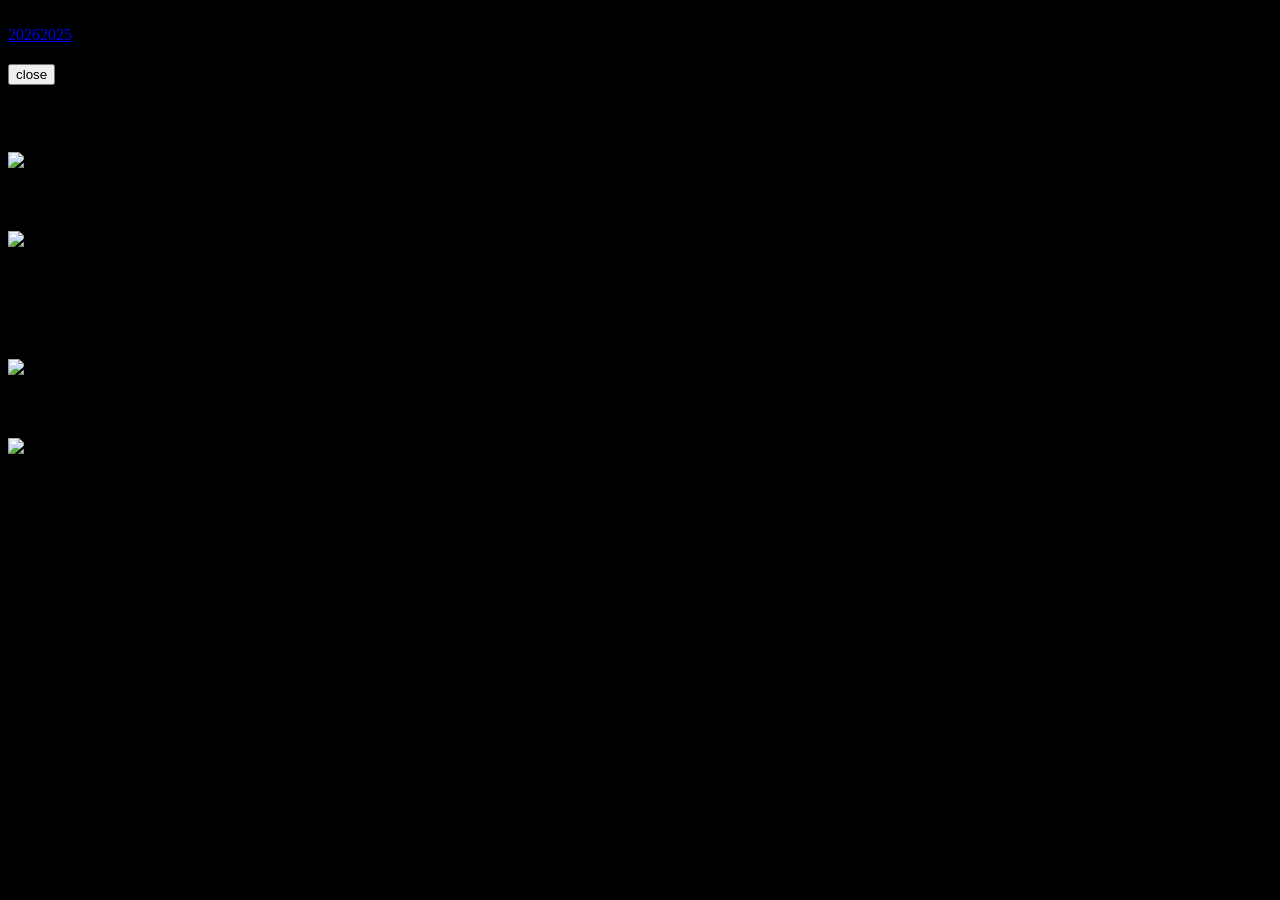
==== index.html @ 67fe4707 "update order and loading" ====
<!DOCTYPE html>
<html lang="ru">
<head>
  <meta charset="UTF-8">
  <meta name="viewport" content="width=device-width, initial-scale=1.0">
  <script src="https://cdn.tailwindcss.com"></script>
  <title>coldout — photo archive</title>
  <style>
    html { scroll-behavior: smooth; }
    body { background-color: #000; overflow-x: hidden; }
    section { scroll-margin-top: 100px; }
    
    .reveal {
      opacity: 0;
      transform: translateY(50px);
      transition: all 1.2s cubic-bezier(0.2, 1, 0.3, 1);
    }
    .reveal.active { opacity: 1; transform: translateY(0); }

    .photo-grid { 
      display: grid;
      grid-template-columns: repeat(2, 1fr);
      gap: 0.75rem;
    }
    @media (min-width: 768px) { .photo-grid { grid-template-columns: repeat(3, 1fr); } }
    @media (min-width: 1024px) { .photo-grid { grid-template-columns: repeat(4, 1fr); } }
    
    .photo-item { 
      background: #050505;
      position: relative;
      aspect-ratio: 4/5;
      overflow: hidden;
    }

    #lightbox {
      display: none; position: fixed; inset: 0; z-index: 200;
      background: rgba(0,0,0,0.9); backdrop-filter: blur(20px);
      cursor: zoom-out; align-items: center; justify-content: center;
    }
    #lightbox.active { display: flex; }
    #lightbox img { max-width: 90%; max-height: 90%; object-fit: contain; }

    /* Минималистичный круглый лоадер */
    #loader-container {
      position: fixed; bottom: 30px; left: 30px;
      width: 50px; height: 50px; z-index: 150;
      display: flex; align-items: center; justify-content: center;
      transition: opacity 0.5s ease;
    }
    .progress-ring__circle {
      transition: stroke-dashoffset 0.35s;
      transform: rotate(-90deg);
      transform-origin: 50% 50%;
    }

    ::-webkit-scrollbar { width: 4px; }
    ::-webkit-scrollbar-track { background: #000; }
    ::-webkit-scrollbar-thumb { background: #18181b; }
  </style>
</head>
<body class="text-zinc-400 font-sans selection:bg-zinc-800">

  <nav class="fixed top-0 left-0 w-full px-6 py-4 md:px-10 flex flex-row justify-between items-center z-50 bg-black/60 backdrop-blur-md border-b border-white/5">
    <div class="text-white tracking-[0.2em] lowercase font-light text-sm md:text-base cursor-pointer" onclick="window.scrollTo({top: 0, behavior: 'smooth'})">coldout</div>
    <div id="nav-years" class="flex items-center space-x-4 md:space-x-6 text-[10px] tracking-[0.1em] lowercase font-light overflow-x-auto"></div>
  </nav>

  <div id="loader-container" class="opacity-0">
    <svg width="50" height="50">
      <circle class="text-zinc-900" stroke="currentColor" stroke-width="2" fill="transparent" r="22" cx="25" cy="25"/>
      <circle id="progress-circle" class="text-white progress-ring__circle" stroke="currentColor" stroke-width="2" stroke-linecap="round" fill="transparent" r="22" cx="25" cy="25"/>
    </svg>
    <span id="loader-text" class="absolute text-[9px] text-white font-light">0%</span>
  </div>

  <div id="lightbox" onclick="closeLightbox()">
    <img id="lightbox-img" src="" alt="">
  </div>

  <div id="gallery-overlay" class="hidden fixed inset-0 bg-black z-[100] overflow-y-auto p-6 md:p-20">
    <div class="flex justify-between items-baseline mb-16 max-w-[1600px] mx-auto">
      <h2 id="gallery-title" class="text-white text-3xl font-thin lowercase tracking-tighter"></h2>
      <button onclick="closeGallery()" class="text-zinc-600 hover:text-white uppercase text-[9px] tracking-[0.3em] transition-colors border-b border-zinc-800 hover:border-white pb-1">close</button>
    </div>
    <div id="gallery-grid" class="photo-grid max-w-[1600px] mx-auto pb-20"></div>
  </div>

  <main id="main-content" class="pt-24 px-6 md:px-20 max-w-[1600px] mx-auto">
    <div id="years-container"></div>
  </main>

  <script>
    const GITHUB_USER = "coldoutt";
    const GITHUB_REPO = "web";
    const BRANCH = "main";
    const RAW_BASE = `https://raw.githubusercontent.com/${GITHUB_USER}/${GITHUB_REPO}/${BRANCH}/photo`;

    // Настройка круга
    const circle = document.getElementById('progress-circle');
    const radius = circle.r.baseVal.value;
    const circumference = 2 * Math.PI * radius;
    circle.style.strokeDasharray = `${circumference} ${circumference}`;
    circle.style.strokeDashoffset = circumference;

    function setProgress(percent) {
      const offset = circumference - (percent / 100) * circumference;
      circle.style.strokeDashoffset = offset;
      document.getElementById('loader-text').innerText = `${Math.round(percent)}%`;
    }

    async function initSite() {
      const container = document.getElementById('years-container');
      try {
        const response = await fetch(`data.json?v=${new Date().getTime()}`);
        const data = await response.json();
        const years = Object.keys(data).sort((a, b) => b - a);

        years.forEach(year => {
          const navLink = document.createElement('a');
          navLink.href = `#year-${year}`;
          navLink.innerText = year;
          navLink.className = "hover:text-white transition-colors";
          document.getElementById('nav-years').appendChild(navLink);

          const section = document.createElement('section');
          section.id = `year-${year}`;
          section.className = 'mb-24 reveal';
          
          const tripsHtml = data[year].map(trip => {
            const folderNum = trip.folder.split('_')[0];
            const randomIdx = Math.floor(Math.random() * trip.count) + 1;
            const photoNum = String(randomIdx).padStart(2, '0');
            const fileName = `${year}_${folderNum}_${photoNum}.jpg`;
            const coverUrl = `${RAW_BASE}/${year}/${trip.folder}/${fileName}`;
            
            return `
              <div onclick="openGallery('${trip.title}', '${year}', '${trip.folder}', '${folderNum}', ${trip.count})" class="group cursor-pointer">
                <div class="aspect-[4/5] bg-zinc-900 overflow-hidden mb-1 relative block">
                  <img src="${coverUrl}" class="object-cover w-full h-full grayscale group-hover:grayscale-0 transition-all duration-1000">
                </div>
                <h3 class="text-white text-3xl font-thin lowercase tracking-tighter opacity-60 group-hover:opacity-100 transition-opacity duration-500 leading-tight">${trip.title}</h3>
              </div>
            `;
          }).join('');

          section.innerHTML = `<div class="border-b border-zinc-900 pb-2 mb-10"><h2 class="text-5xl md:text-6xl font-extralight text-white tracking-tighter">${year}</h2></div>
                               <div class="grid grid-cols-1 md:grid-cols-2 lg:grid-cols-3 gap-10">${tripsHtml}</div>`;
          container.appendChild(section);
        });

        const observer = new IntersectionObserver((entries) => {
          entries.forEach(entry => { if (entry.isIntersecting) entry.target.classList.add('active'); });
        }, { threshold: 0.1 });
        document.querySelectorAll('.reveal').forEach(el => observer.observe(el));
      } catch (e) { console.error(e); }
    }

    async function openGallery(title, year, folderFull, folderNum, count) {
      const grid = document.getElementById('gallery-grid');
      const loader = document.getElementById('loader-container');
      
      grid.innerHTML = '';
      document.getElementById('gallery-title').innerText = title;
      setProgress(0);
      loader.classList.remove('opacity-0');
      
      document.getElementById('gallery-overlay').classList.remove('hidden');
      document.body.style.overflow = 'hidden';

      const slots = [];
      for (let i = 1; i <= count; i++) {
        const item = document.createElement('div');
        item.className = 'photo-item';
        grid.appendChild(item);
        slots.push(item);
      }

      for (let i = 1; i <= count; i++) {
        const photoNum = String(i).padStart(2, '0');
        const fileName = `${year}_${folderNum}_${photoNum}.jpg`;
        const imgUrl = `${RAW_BASE}/${year}/${folderFull}/${fileName}`;
        
        await new Promise((resolve) => {
          const img = new Image();
          img.src = imgUrl;
          img.className = 'w-full h-full object-cover opacity-0 transition-opacity duration-700 cursor-zoom-in block';
          img.onload = () => {
            slots[i-1].appendChild(img);
            setTimeout(() => img.classList.replace('opacity-0', 'opacity-60'), 10);
            img.classList.add('hover:opacity-100');
            img.onclick = () => openLightbox(imgUrl);
            setProgress((i / count) * 100);
            resolve();
          };
          img.onerror = () => { resolve(); };
        });
      }
      setTimeout(() => loader.classList.add('opacity-0'), 800);
    }

    function closeGallery() { 
      document.getElementById('gallery-overlay').classList.add('hidden'); 
      document.body.style.overflow = 'auto';
      document.getElementById('loader-container').classList.add('opacity-0');
    }
    function openLightbox(src) { document.getElementById('lightbox-img').src = src; document.getElementById('lightbox').classList.add('active'); }
    function closeLightbox() { document.getElementById('lightbox').classList.remove('active'); }

    initSite();
  </script>
</body>
</html>
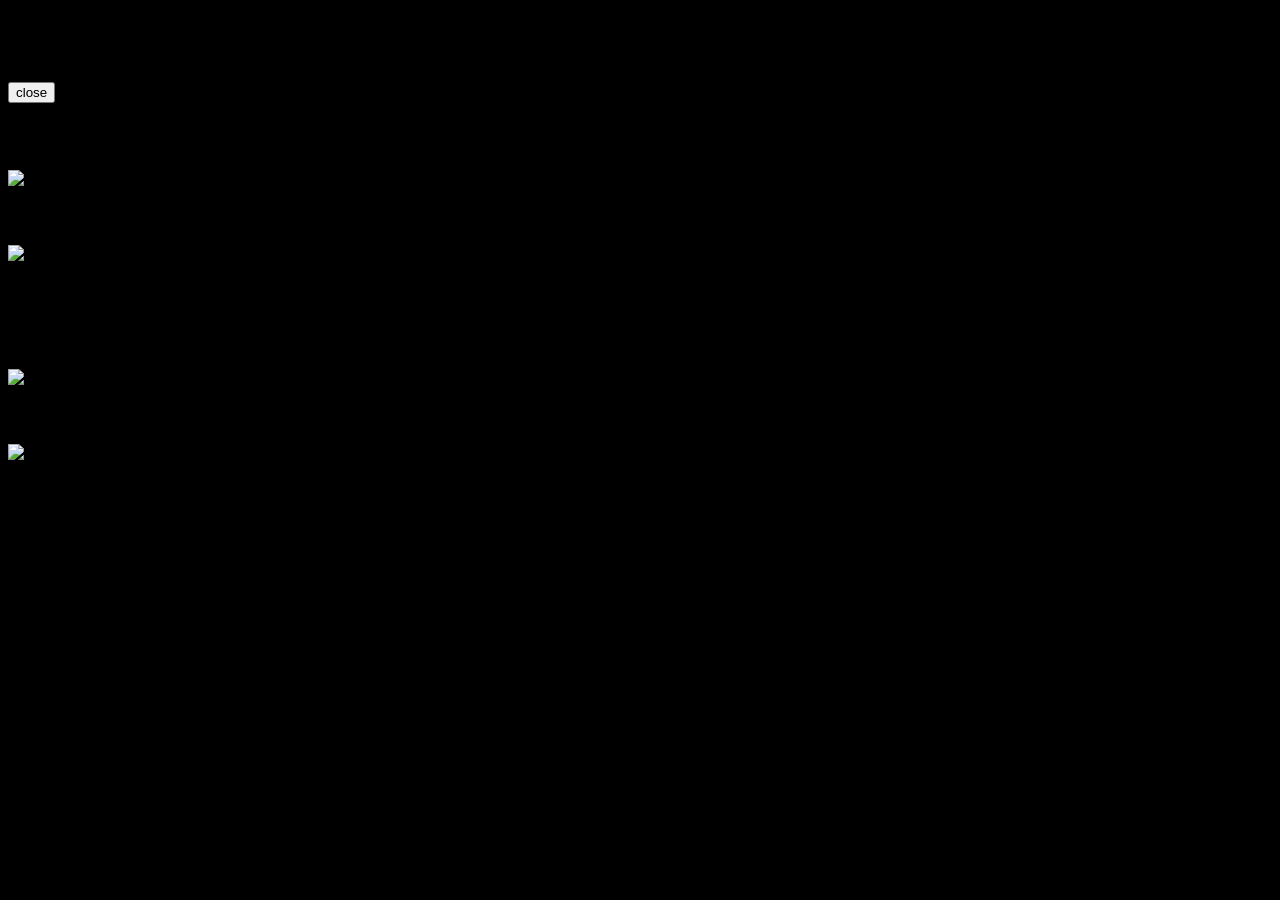
==== commit 281f6c11: "hz" ====
--- a/index.html
+++ b/index.html
@@ -1,36 +1,56 @@
-<!DOCTYPE html>
+ader-container<!DOCTYPE html>
 <html lang="ru">
 <head>
   <meta charset="UTF-8">
   <meta name="viewport" content="width=device-width, initial-scale=1.0">
   <script src="https://cdn.tailwindcss.com"></script>
+  <script src="https://unpkg.com/masonry-layout@4/dist/masonry.pkgd.min.js"></script>
+  <script src="https://unpkg.com/imagesloaded@5/imagesloaded.pkgd.min.js"></script>
   <title>coldout — photo archive</title>
   <style>
     html { scroll-behavior: smooth; }
     body { background-color: #000; overflow-x: hidden; }
-    section { scroll-margin-top: 100px; }
     
-    .reveal {
-      opacity: 0;
-      transform: translateY(50px);
-      transition: all 1.2s cubic-bezier(0.2, 1, 0.3, 1);
-    }
-    .reveal.active { opacity: 1; transform: translateY(0); }
-
-    .photo-grid { 
-      display: grid;
-      grid-template-columns: repeat(2, 1fr);
-      gap: 0.75rem;
-    }
-    @media (min-width: 768px) { .photo-grid { grid-template-columns: repeat(3, 1fr); } }
-    @media (min-width: 1024px) { .photo-grid { grid-template-columns: repeat(4, 1fr); } }
-    
-    .photo-item { 
+    /* Сетка */
+    .grid-container { width: 100%; margin: 0 auto; }
+    .grid-item { 
+      width: calc(50% - 12px); 
+      margin-bottom: 24px;
       background: #050505;
-      position: relative;
-      aspect-ratio: 4/5;
-      overflow: hidden;
-    }
+    }
+    @media (min-width: 768px) { .grid-item { width: calc(33.333% - 16px); } }
+    @media (min-width: 1024px) { .grid-item { width: calc(25% - 18px); } }
+
+    .grid-item.loading { aspect-ratio: 4/5; }
+    .grid-item img { width: 100%; display: block; opacity: 0; transition: opacity 0.6s ease; }
+    .grid-item img.loaded { opacity: 0.6; }
+    .grid-item img.loaded:hover { opacity: 1; }
+
+    /* Общий стиль для плавающих кнопок/индикаторов */
+    .floating-ui {
+      position: fixed; bottom: 30px;
+      width: 44px; height: 44px; z-index: 160;
+      background: rgba(255, 255, 255, 0.05);
+      backdrop-filter: blur(10px);
+      border: 1px solid rgba(255, 255, 255, 0.1);
+      border-radius: 50%;
+      display: flex; align-items: center; justify-content: center;
+      transition: all 0.4s ease;
+    }
+
+    /* Лоадер слева */
+    #loader-container { left: 30px; opacity: 0; pointer-events: none; }
+    .progress-ring__circle { 
+      transition: stroke-dashoffset 0.3s linear; 
+      transform: rotate(-90deg); 
+      transform-origin: 50% 50%; 
+    }
+    #transparent1 { color:transparent}
+
+    /* Кнопка вверх справа */
+    #back-to-top { right: 30px; color: white; opacity: 0; visibility: hidden; cursor: pointer; }
+    #back-to-top.visible { opacity: 1; visibility: visible; }
+    #back-to-top:hover { background: rgba(255, 255, 255, 0.15); border-color: rgba(255, 255, 255, 0.3); }
 
     #lightbox {
       display: none; position: fixed; inset: 0; z-index: 200;
@@ -40,18 +60,8 @@
     #lightbox.active { display: flex; }
     #lightbox img { max-width: 90%; max-height: 90%; object-fit: contain; }
 
-    /* Минималистичный круглый лоадер */
-    #loader-container {
-      position: fixed; bottom: 30px; left: 30px;
-      width: 50px; height: 50px; z-index: 150;
-      display: flex; align-items: center; justify-content: center;
-      transition: opacity 0.5s ease;
-    }
-    .progress-ring__circle {
-      transition: stroke-dashoffset 0.35s;
-      transform: rotate(-90deg);
-      transform-origin: 50% 50%;
-    }
+    .reveal { opacity: 0; transform: translateY(30px); transition: all 1s ease; }
+    .reveal.active { opacity: 1; transform: translateY(0); }
 
     ::-webkit-scrollbar { width: 4px; }
     ::-webkit-scrollbar-track { background: #000; }
@@ -65,16 +75,15 @@
     <div id="nav-years" class="flex items-center space-x-4 md:space-x-6 text-[10px] tracking-[0.1em] lowercase font-light overflow-x-auto"></div>
   </nav>
 
-  <div id="loader-container" class="opacity-0">
-    <svg width="50" height="50">
-      <circle class="text-zinc-900" stroke="currentColor" stroke-width="2" fill="transparent" r="22" cx="25" cy="25"/>
-      <circle id="progress-circle" class="text-white progress-ring__circle" stroke="currentColor" stroke-width="2" stroke-linecap="round" fill="transparent" r="22" cx="25" cy="25"/>
+  <div id="loader-container" class="floating-ui">
+    <svg width="44" height="44" viewBox="0 0 44 44">
+      <circle class="text-white/5" id="transparent1" stroke="currentColor" stroke-width="2" fill="transparent" r="18" cx="22" cy="22"/>
+      <circle id="progress-circle" class="text-white" stroke="currentColor" stroke-width="2" stroke-linecap="round" fill="transparent" r="18" cx="22" cy="22"/>
     </svg>
-    <span id="loader-text" class="absolute text-[9px] text-white font-light">0%</span>
-  </div>
-
-  <div id="lightbox" onclick="closeLightbox()">
-    <img id="lightbox-img" src="" alt="">
+  </div>
+
+  <div id="back-to-top" class="floating-ui" onclick="scrollToTop()">
+    <svg width="18" height="18" viewBox="0 0 24 24" fill="none" stroke="currentColor" stroke-width="2" stroke-linecap="round" stroke-linejoin="round"><path d="M18 15l-6-6-6 6"/></svg>
   </div>
 
   <div id="gallery-overlay" class="hidden fixed inset-0 bg-black z-[100] overflow-y-auto p-6 md:p-20">
@@ -82,10 +91,14 @@
       <h2 id="gallery-title" class="text-white text-3xl font-thin lowercase tracking-tighter"></h2>
       <button onclick="closeGallery()" class="text-zinc-600 hover:text-white uppercase text-[9px] tracking-[0.3em] transition-colors border-b border-zinc-800 hover:border-white pb-1">close</button>
     </div>
-    <div id="gallery-grid" class="photo-grid max-w-[1600px] mx-auto pb-20"></div>
-  </div>
-
-  <main id="main-content" class="pt-24 px-6 md:px-20 max-w-[1600px] mx-auto">
+    <div id="gallery-grid" class="grid-container max-w-[1600px]"></div>
+  </div>
+
+  <div id="lightbox" onclick="closeLightbox()">
+    <img id="lightbox-img" src="">
+  </div>
+
+  <main class="pt-24 px-6 md:px-20 max-w-[1600px] mx-auto">
     <div id="years-container"></div>
   </main>
 
@@ -95,21 +108,29 @@
     const BRANCH = "main";
     const RAW_BASE = `https://raw.githubusercontent.com/${GITHUB_USER}/${GITHUB_REPO}/${BRANCH}/photo`;
 
-    // Настройка круга
+    let msnry;
     const circle = document.getElementById('progress-circle');
-    const radius = circle.r.baseVal.value;
-    const circumference = 2 * Math.PI * radius;
+    const circumference = 2 * Math.PI * 18;
+    const btnTop = document.getElementById('back-to-top');
+    const overlay = document.getElementById('gallery-overlay');
+    
     circle.style.strokeDasharray = `${circumference} ${circumference}`;
     circle.style.strokeDashoffset = circumference;
 
-    function setProgress(percent) {
-      const offset = circumference - (percent / 100) * circumference;
-      circle.style.strokeDashoffset = offset;
-      document.getElementById('loader-text').innerText = `${Math.round(percent)}%`;
-    }
+    function scrollToTop() {
+      const target = !overlay.classList.contains('hidden') ? overlay : window;
+      target.scrollTo({ top: 0, behavior: 'smooth' });
+    }
+
+    const handleScroll = (e) => {
+      const scrollY = e.target === overlay ? overlay.scrollTop : window.scrollY;
+      btnTop.classList.toggle('visible', scrollY > 600);
+    };
+
+    window.addEventListener('scroll', handleScroll);
+    overlay.addEventListener('scroll', handleScroll);
 
     async function initSite() {
-      const container = document.getElementById('years-container');
       try {
         const response = await fetch(`data.json?v=${new Date().getTime()}`);
         const data = await response.json();
@@ -117,9 +138,9 @@
 
         years.forEach(year => {
           const navLink = document.createElement('a');
-          navLink.href = `#year-${year}`;
           navLink.innerText = year;
-          navLink.className = "hover:text-white transition-colors";
+          navLink.className = "hover:text-white transition-colors cursor-pointer";
+          navLink.onclick = () => document.getElementById(`year-${year}`).scrollIntoView();
           document.getElementById('nav-years').appendChild(navLink);
 
           const section = document.createElement('section');
@@ -127,83 +148,82 @@
           section.className = 'mb-24 reveal';
           
           const tripsHtml = data[year].map(trip => {
-            const folderNum = trip.folder.split('_')[0];
-            const randomIdx = Math.floor(Math.random() * trip.count) + 1;
-            const photoNum = String(randomIdx).padStart(2, '0');
-            const fileName = `${year}_${folderNum}_${photoNum}.jpg`;
+            const fNum = trip.folder.split('_')[0];
+            const fileName = `${year}_${fNum}_01.jpg`;
             const coverUrl = `${RAW_BASE}/${year}/${trip.folder}/${fileName}`;
-            
             return `
-              <div onclick="openGallery('${trip.title}', '${year}', '${trip.folder}', '${folderNum}', ${trip.count})" class="group cursor-pointer">
-                <div class="aspect-[4/5] bg-zinc-900 overflow-hidden mb-1 relative block">
-                  <img src="${coverUrl}" class="object-cover w-full h-full grayscale group-hover:grayscale-0 transition-all duration-1000">
-                </div>
-                <h3 class="text-white text-3xl font-thin lowercase tracking-tighter opacity-60 group-hover:opacity-100 transition-opacity duration-500 leading-tight">${trip.title}</h3>
-              </div>
-            `;
+              <div onclick="openGallery('${trip.title}', '${year}', '${trip.folder}', '${fNum}', ${trip.count})" class="group cursor-pointer">
+                <div class="aspect-[4/5] bg-zinc-900 overflow-hidden mb-1"><img src="${coverUrl}" class="object-cover w-full h-full grayscale group-hover:grayscale-0 transition-all duration-1000"></div>
+                <h3 class="text-white text-3xl font-thin lowercase tracking-tighter opacity-60 group-hover:opacity-100 transition-opacity duration-500">${trip.title}</h3>
+              </div>`;
           }).join('');
 
           section.innerHTML = `<div class="border-b border-zinc-900 pb-2 mb-10"><h2 class="text-5xl md:text-6xl font-extralight text-white tracking-tighter">${year}</h2></div>
                                <div class="grid grid-cols-1 md:grid-cols-2 lg:grid-cols-3 gap-10">${tripsHtml}</div>`;
-          container.appendChild(section);
+          document.getElementById('years-container').appendChild(section);
         });
 
-        const observer = new IntersectionObserver((entries) => {
-          entries.forEach(entry => { if (entry.isIntersecting) entry.target.classList.add('active'); });
-        }, { threshold: 0.1 });
-        document.querySelectorAll('.reveal').forEach(el => observer.observe(el));
+        const obs = new IntersectionObserver(es => es.forEach(e => { if(e.isIntersecting) e.target.classList.add('active') }));
+        document.querySelectorAll('.reveal').forEach(el => obs.observe(el));
       } catch (e) { console.error(e); }
     }
 
-    async function openGallery(title, year, folderFull, folderNum, count) {
+    async function openGallery(title, year, folderFull, fNum, count) {
       const grid = document.getElementById('gallery-grid');
       const loader = document.getElementById('loader-container');
-      
       grid.innerHTML = '';
       document.getElementById('gallery-title').innerText = title;
-      setProgress(0);
-      loader.classList.remove('opacity-0');
+      overlay.classList.remove('hidden');
+      document.body.style.overflow = 'hidden';
       
-      document.getElementById('gallery-overlay').classList.remove('hidden');
-      document.body.style.overflow = 'hidden';
-
-      const slots = [];
-      for (let i = 1; i <= count; i++) {
-        const item = document.createElement('div');
-        item.className = 'photo-item';
-        grid.appendChild(item);
-        slots.push(item);
-      }
+      circle.style.strokeDashoffset = circumference;
+      loader.style.opacity = "1";
+      btnTop.classList.remove('visible');
+
+      msnry = new Masonry(grid, {
+        itemSelector: '.grid-item',
+        columnWidth: '.grid-item',
+        percentPosition: true,
+        gutter: 20
+      });
 
       for (let i = 1; i <= count; i++) {
         const photoNum = String(i).padStart(2, '0');
-        const fileName = `${year}_${folderNum}_${photoNum}.jpg`;
+        const fileName = `${year}_${fNum}_${photoNum}.jpg`;
         const imgUrl = `${RAW_BASE}/${year}/${folderFull}/${fileName}`;
-        
-        await new Promise((resolve) => {
+
+        const item = document.createElement('div');
+        item.className = 'grid-item loading';
+        grid.appendChild(item);
+        msnry.appended(item);
+
+        await new Promise(resolve => {
           const img = new Image();
           img.src = imgUrl;
-          img.className = 'w-full h-full object-cover opacity-0 transition-opacity duration-700 cursor-zoom-in block';
           img.onload = () => {
-            slots[i-1].appendChild(img);
-            setTimeout(() => img.classList.replace('opacity-0', 'opacity-60'), 10);
-            img.classList.add('hover:opacity-100');
-            img.onclick = () => openLightbox(imgUrl);
-            setProgress((i / count) * 100);
-            resolve();
+            item.classList.remove('loading');
+            item.appendChild(img);
+            imagesLoaded(item, () => {
+              img.classList.add('loaded');
+              msnry.layout();
+              circle.style.strokeDashoffset = circumference - (i / count) * circumference;
+              resolve();
+            });
+            img.onclick = () => {
+                document.getElementById('lightbox-img').src = imgUrl;
+                document.getElementById('lightbox').classList.add('active');
+            };
           };
-          img.onerror = () => { resolve(); };
+          img.onerror = resolve;
         });
       }
-      setTimeout(() => loader.classList.add('opacity-0'), 800);
+      // setTimeout(() => loader.style.opacity = "0", 800);
     }
 
     function closeGallery() { 
-      document.getElementById('gallery-overlay').classList.add('hidden'); 
-      document.body.style.overflow = 'auto';
-      document.getElementById('loader-container').classList.add('opacity-0');
-    }
-    function openLightbox(src) { document.getElementById('lightbox-img').src = src; document.getElementById('lightbox').classList.add('active'); }
+        overlay.classList.add('hidden'); 
+        document.body.style.overflow = 'auto'; 
+    }
     function closeLightbox() { document.getElementById('lightbox').classList.remove('active'); }
 
     initSite();
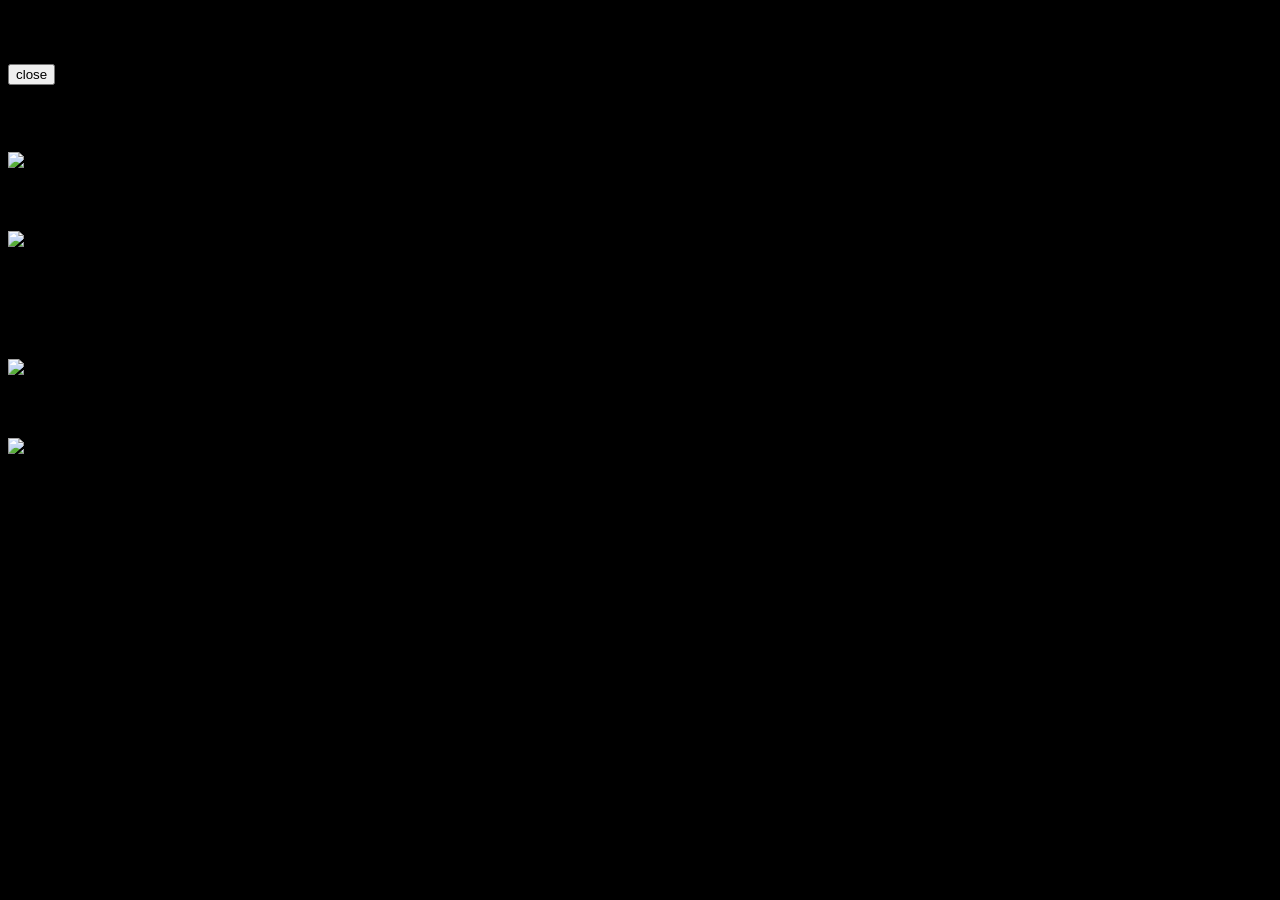
==== commit 6401e805: "не знаю что" ====
--- a/index.html
+++ b/index.html
@@ -1,4 +1,4 @@
-ader-container<!DOCTYPE html>
+<!DOCTYPE html>
 <html lang="ru">
 <head>
   <meta charset="UTF-8">
@@ -11,7 +11,7 @@
     html { scroll-behavior: smooth; }
     body { background-color: #000; overflow-x: hidden; }
     
-    /* Сетка */
+    /* Сетка Masonry */
     .grid-container { width: 100%; margin: 0 auto; }
     .grid-item { 
       width: calc(50% - 12px); 
@@ -26,7 +26,7 @@
     .grid-item img.loaded { opacity: 0.6; }
     .grid-item img.loaded:hover { opacity: 1; }
 
-    /* Общий стиль для плавающих кнопок/индикаторов */
+    /* Плавающие UI элементы */
     .floating-ui {
       position: fixed; bottom: 30px;
       width: 44px; height: 44px; z-index: 160;
@@ -38,20 +38,21 @@
       transition: all 0.4s ease;
     }
 
-    /* Лоадер слева */
+    /* Лоадер (Твой скорректированный стиль) */
     #loader-container { left: 30px; opacity: 0; pointer-events: none; }
+    #transparent_circle { color: transparent; }
     .progress-ring__circle { 
       transition: stroke-dashoffset 0.3s linear; 
       transform: rotate(-90deg); 
       transform-origin: 50% 50%; 
     }
-    #transparent1 { color:transparent}
-
-    /* Кнопка вверх справа */
+
+    /* Кнопка вверх */
     #back-to-top { right: 30px; color: white; opacity: 0; visibility: hidden; cursor: pointer; }
     #back-to-top.visible { opacity: 1; visibility: visible; }
     #back-to-top:hover { background: rgba(255, 255, 255, 0.15); border-color: rgba(255, 255, 255, 0.3); }
 
+    /* Лайтбокс */
     #lightbox {
       display: none; position: fixed; inset: 0; z-index: 200;
       background: rgba(0,0,0,0.9); backdrop-filter: blur(20px);
@@ -77,8 +78,8 @@
 
   <div id="loader-container" class="floating-ui">
     <svg width="44" height="44" viewBox="0 0 44 44">
-      <circle class="text-white/5" id="transparent1" stroke="currentColor" stroke-width="2" fill="transparent" r="18" cx="22" cy="22"/>
-      <circle id="progress-circle" class="text-white" stroke="currentColor" stroke-width="2" stroke-linecap="round" fill="transparent" r="18" cx="22" cy="22"/>
+      <circle id="transparent_circle" stroke="currentColor" stroke-width="2" fill="transparent" r="18" cx="22" cy="22"/>
+      <circle id="progress-circle" class="text-white progress-ring__circle" stroke="currentColor" stroke-width="2" stroke-linecap="round" fill="transparent" r="18" cx="22" cy="22"/>
     </svg>
   </div>
 
@@ -217,7 +218,7 @@
           img.onerror = resolve;
         });
       }
-      // setTimeout(() => loader.style.opacity = "0", 800);
+      setTimeout(() => loader.style.opacity = "0", 800);
     }
 
     function closeGallery() { 
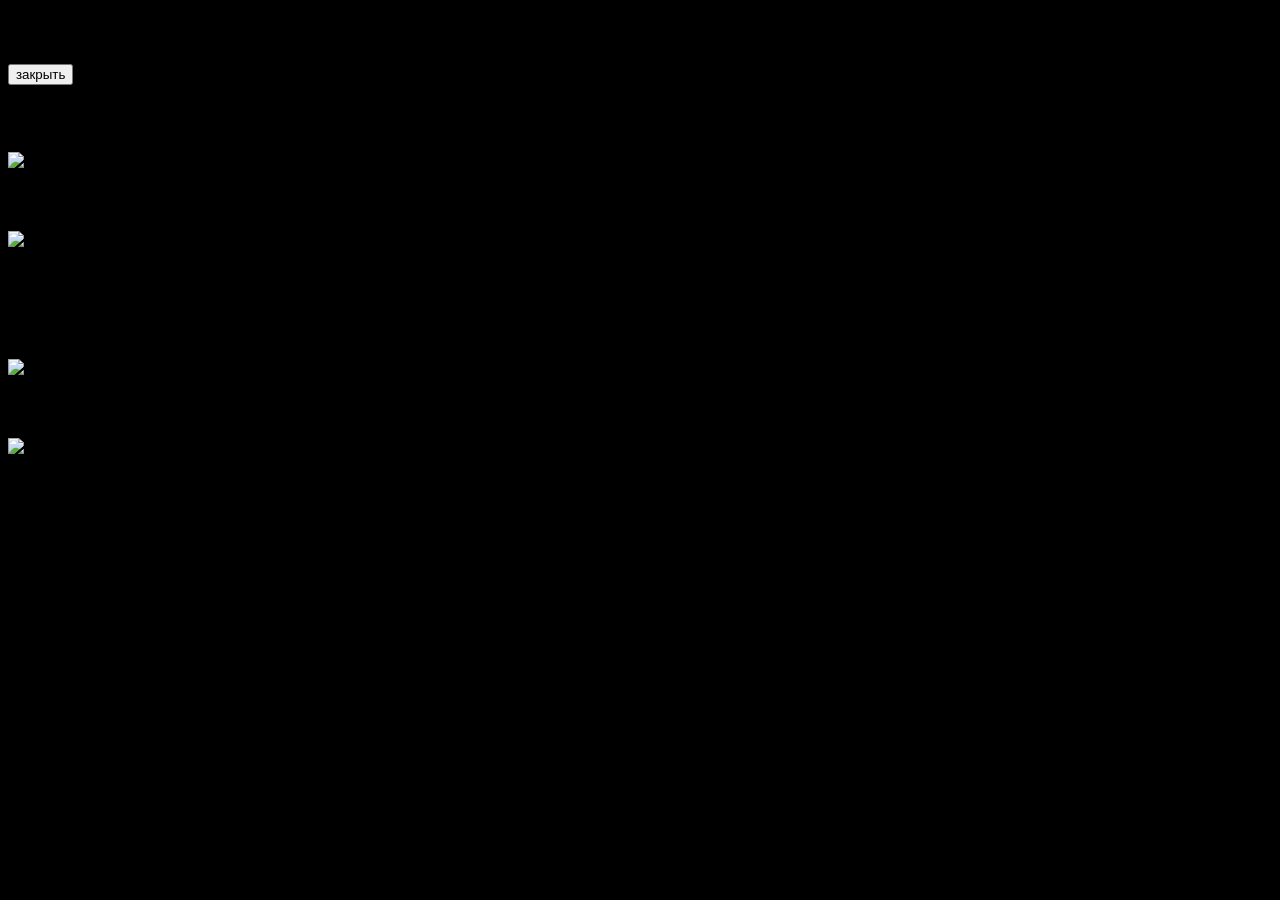
==== commit b3f6e8ba: "close - закрыть" ====
--- a/index.html
+++ b/index.html
@@ -3,71 +3,11 @@
 <head>
   <meta charset="UTF-8">
   <meta name="viewport" content="width=device-width, initial-scale=1.0">
+  <title>coldout — photo archive</title>
+  <link rel="stylesheet" href="style.css">
   <script src="https://cdn.tailwindcss.com"></script>
   <script src="https://unpkg.com/masonry-layout@4/dist/masonry.pkgd.min.js"></script>
   <script src="https://unpkg.com/imagesloaded@5/imagesloaded.pkgd.min.js"></script>
-  <title>coldout — photo archive</title>
-  <style>
-    html { scroll-behavior: smooth; }
-    body { background-color: #000; overflow-x: hidden; }
-    
-    /* Сетка Masonry */
-    .grid-container { width: 100%; margin: 0 auto; }
-    .grid-item { 
-      width: calc(50% - 12px); 
-      margin-bottom: 24px;
-      background: #050505;
-    }
-    @media (min-width: 768px) { .grid-item { width: calc(33.333% - 16px); } }
-    @media (min-width: 1024px) { .grid-item { width: calc(25% - 18px); } }
-
-    .grid-item.loading { aspect-ratio: 4/5; }
-    .grid-item img { width: 100%; display: block; opacity: 0; transition: opacity 0.6s ease; }
-    .grid-item img.loaded { opacity: 0.6; }
-    .grid-item img.loaded:hover { opacity: 1; }
-
-    /* Плавающие UI элементы */
-    .floating-ui {
-      position: fixed; bottom: 30px;
-      width: 44px; height: 44px; z-index: 160;
-      background: rgba(255, 255, 255, 0.05);
-      backdrop-filter: blur(10px);
-      border: 1px solid rgba(255, 255, 255, 0.1);
-      border-radius: 50%;
-      display: flex; align-items: center; justify-content: center;
-      transition: all 0.4s ease;
-    }
-
-    /* Лоадер (Твой скорректированный стиль) */
-    #loader-container { left: 30px; opacity: 0; pointer-events: none; }
-    #transparent_circle { color: transparent; }
-    .progress-ring__circle { 
-      transition: stroke-dashoffset 0.3s linear; 
-      transform: rotate(-90deg); 
-      transform-origin: 50% 50%; 
-    }
-
-    /* Кнопка вверх */
-    #back-to-top { right: 30px; color: white; opacity: 0; visibility: hidden; cursor: pointer; }
-    #back-to-top.visible { opacity: 1; visibility: visible; }
-    #back-to-top:hover { background: rgba(255, 255, 255, 0.15); border-color: rgba(255, 255, 255, 0.3); }
-
-    /* Лайтбокс */
-    #lightbox {
-      display: none; position: fixed; inset: 0; z-index: 200;
-      background: rgba(0,0,0,0.9); backdrop-filter: blur(20px);
-      cursor: zoom-out; align-items: center; justify-content: center;
-    }
-    #lightbox.active { display: flex; }
-    #lightbox img { max-width: 90%; max-height: 90%; object-fit: contain; }
-
-    .reveal { opacity: 0; transform: translateY(30px); transition: all 1s ease; }
-    .reveal.active { opacity: 1; transform: translateY(0); }
-
-    ::-webkit-scrollbar { width: 4px; }
-    ::-webkit-scrollbar-track { background: #000; }
-    ::-webkit-scrollbar-thumb { background: #18181b; }
-  </style>
 </head>
 <body class="text-zinc-400 font-sans selection:bg-zinc-800">
 
@@ -88,9 +28,11 @@
   </div>
 
   <div id="gallery-overlay" class="hidden fixed inset-0 bg-black z-[100] overflow-y-auto p-6 md:p-20">
-    <div class="flex justify-between items-baseline mb-16 max-w-[1600px] mx-auto">
-      <h2 id="gallery-title" class="text-white text-3xl font-thin lowercase tracking-tighter"></h2>
-      <button onclick="closeGallery()" class="text-zinc-600 hover:text-white uppercase text-[9px] tracking-[0.3em] transition-colors border-b border-zinc-800 hover:border-white pb-1">close</button>
+    <div class="flex justify-between items-end mb-12 max-w-[1600px] mx-auto px-[4px] md:px-[10px]">
+      <h2 id="gallery-title" class="text-white text-3xl md:text-5xl font-thin lowercase tracking-tighter"></h2>
+      <button onclick="closeGallery()" class="text-zinc-600 hover:text-white uppercase text-[10px] tracking-[0.3em] transition-colors border-b border-zinc-800 hover:border-white pb-1 mb-1 md:mb-2">
+        закрыть
+      </button>
     </div>
     <div id="gallery-grid" class="grid-container max-w-[1600px]"></div>
   </div>
@@ -103,131 +45,6 @@
     <div id="years-container"></div>
   </main>
 
-  <script>
-    const GITHUB_USER = "coldoutt";
-    const GITHUB_REPO = "web";
-    const BRANCH = "main";
-    const RAW_BASE = `https://raw.githubusercontent.com/${GITHUB_USER}/${GITHUB_REPO}/${BRANCH}/photo`;
-
-    let msnry;
-    const circle = document.getElementById('progress-circle');
-    const circumference = 2 * Math.PI * 18;
-    const btnTop = document.getElementById('back-to-top');
-    const overlay = document.getElementById('gallery-overlay');
-    
-    circle.style.strokeDasharray = `${circumference} ${circumference}`;
-    circle.style.strokeDashoffset = circumference;
-
-    function scrollToTop() {
-      const target = !overlay.classList.contains('hidden') ? overlay : window;
-      target.scrollTo({ top: 0, behavior: 'smooth' });
-    }
-
-    const handleScroll = (e) => {
-      const scrollY = e.target === overlay ? overlay.scrollTop : window.scrollY;
-      btnTop.classList.toggle('visible', scrollY > 600);
-    };
-
-    window.addEventListener('scroll', handleScroll);
-    overlay.addEventListener('scroll', handleScroll);
-
-    async function initSite() {
-      try {
-        const response = await fetch(`data.json?v=${new Date().getTime()}`);
-        const data = await response.json();
-        const years = Object.keys(data).sort((a, b) => b - a);
-
-        years.forEach(year => {
-          const navLink = document.createElement('a');
-          navLink.innerText = year;
-          navLink.className = "hover:text-white transition-colors cursor-pointer";
-          navLink.onclick = () => document.getElementById(`year-${year}`).scrollIntoView();
-          document.getElementById('nav-years').appendChild(navLink);
-
-          const section = document.createElement('section');
-          section.id = `year-${year}`;
-          section.className = 'mb-24 reveal';
-          
-          const tripsHtml = data[year].map(trip => {
-            const fNum = trip.folder.split('_')[0];
-            const fileName = `${year}_${fNum}_01.jpg`;
-            const coverUrl = `${RAW_BASE}/${year}/${trip.folder}/${fileName}`;
-            return `
-              <div onclick="openGallery('${trip.title}', '${year}', '${trip.folder}', '${fNum}', ${trip.count})" class="group cursor-pointer">
-                <div class="aspect-[4/5] bg-zinc-900 overflow-hidden mb-1"><img src="${coverUrl}" class="object-cover w-full h-full grayscale group-hover:grayscale-0 transition-all duration-1000"></div>
-                <h3 class="text-white text-3xl font-thin lowercase tracking-tighter opacity-60 group-hover:opacity-100 transition-opacity duration-500">${trip.title}</h3>
-              </div>`;
-          }).join('');
-
-          section.innerHTML = `<div class="border-b border-zinc-900 pb-2 mb-10"><h2 class="text-5xl md:text-6xl font-extralight text-white tracking-tighter">${year}</h2></div>
-                               <div class="grid grid-cols-1 md:grid-cols-2 lg:grid-cols-3 gap-10">${tripsHtml}</div>`;
-          document.getElementById('years-container').appendChild(section);
-        });
-
-        const obs = new IntersectionObserver(es => es.forEach(e => { if(e.isIntersecting) e.target.classList.add('active') }));
-        document.querySelectorAll('.reveal').forEach(el => obs.observe(el));
-      } catch (e) { console.error(e); }
-    }
-
-    async function openGallery(title, year, folderFull, fNum, count) {
-      const grid = document.getElementById('gallery-grid');
-      const loader = document.getElementById('loader-container');
-      grid.innerHTML = '';
-      document.getElementById('gallery-title').innerText = title;
-      overlay.classList.remove('hidden');
-      document.body.style.overflow = 'hidden';
-      
-      circle.style.strokeDashoffset = circumference;
-      loader.style.opacity = "1";
-      btnTop.classList.remove('visible');
-
-      msnry = new Masonry(grid, {
-        itemSelector: '.grid-item',
-        columnWidth: '.grid-item',
-        percentPosition: true,
-        gutter: 20
-      });
-
-      for (let i = 1; i <= count; i++) {
-        const photoNum = String(i).padStart(2, '0');
-        const fileName = `${year}_${fNum}_${photoNum}.jpg`;
-        const imgUrl = `${RAW_BASE}/${year}/${folderFull}/${fileName}`;
-
-        const item = document.createElement('div');
-        item.className = 'grid-item loading';
-        grid.appendChild(item);
-        msnry.appended(item);
-
-        await new Promise(resolve => {
-          const img = new Image();
-          img.src = imgUrl;
-          img.onload = () => {
-            item.classList.remove('loading');
-            item.appendChild(img);
-            imagesLoaded(item, () => {
-              img.classList.add('loaded');
-              msnry.layout();
-              circle.style.strokeDashoffset = circumference - (i / count) * circumference;
-              resolve();
-            });
-            img.onclick = () => {
-                document.getElementById('lightbox-img').src = imgUrl;
-                document.getElementById('lightbox').classList.add('active');
-            };
-          };
-          img.onerror = resolve;
-        });
-      }
-      setTimeout(() => loader.style.opacity = "0", 800);
-    }
-
-    function closeGallery() { 
-        overlay.classList.add('hidden'); 
-        document.body.style.overflow = 'auto'; 
-    }
-    function closeLightbox() { document.getElementById('lightbox').classList.remove('active'); }
-
-    initSite();
-  </script>
+  <script src="main.js"></script>
 </body>
 </html>
--- a/style.css
+++ b/style.css
@@ -0,0 +1,140 @@
+html { scroll-behavior: smooth; }
+body { background-color: #000; overflow-x: hidden; }
+
+/* Сетка Masonry */
+.grid-container { 
+  width: 100%; 
+  margin: 0 auto; 
+}
+
+.grid-item { 
+  /* Расчет ширины с учетом gutter: 20px */
+  width: calc(50% - 10px); 
+  margin-bottom: 20px;
+  background: #050505;
+}
+
+@media (min-width: 768px) { 
+  .grid-item { width: calc(33.333% - 14px); } 
+}
+
+@media (min-width: 1024px) { 
+  .grid-item { width: calc(25% - 15px); } 
+}
+
+/* Состояние загрузки и отображение фото */
+.grid-item.loading { 
+  aspect-ratio: 4/5; 
+}
+
+.grid-item img { 
+  width: 100%; 
+  height: auto; /* Оригинальное соотношение сторон */
+  display: block; 
+  opacity: 0; 
+  transition: opacity 0.6s ease; 
+  cursor: zoom-in;
+}
+
+.grid-item img.loaded { 
+  opacity: 0.6; 
+}
+
+.grid-item img.loaded:hover { 
+  opacity: 1; 
+}
+
+/* Плавающие UI элементы */
+.floating-ui {
+  position: fixed; 
+  bottom: 30px;
+  width: 44px; 
+  height: 44px; 
+  z-index: 160;
+  background: rgba(255, 255, 255, 0.05);
+  backdrop-filter: blur(10px);
+  -webkit-backdrop-filter: blur(10px);
+  border: 1px solid rgba(255, 255, 255, 0.1);
+  border-radius: 50%;
+  display: flex; 
+  align-items: center; 
+  justify-content: center;
+  transition: all 0.4s ease;
+}
+
+/* Лоадер слева */
+#loader-container { 
+  left: 30px; 
+  opacity: 0; 
+  pointer-events: none; 
+}
+
+#transparent_circle { 
+  color: transparent; 
+}
+
+.progress-ring__circle { 
+  transition: stroke-dashoffset 0.3s linear; 
+  transform: rotate(-90deg); 
+  transform-origin: 50% 50%; 
+}
+
+/* Кнопка вверх справа */
+#back-to-top { 
+  right: 30px; 
+  color: white; 
+  opacity: 0; 
+  visibility: hidden; 
+  cursor: pointer; 
+}
+
+#back-to-top.visible { 
+  opacity: 1; 
+  visibility: visible; 
+}
+
+#back-to-top:hover { 
+  background: rgba(255, 255, 255, 0.15); 
+  border-color: rgba(255, 255, 255, 0.3); 
+}
+
+/* Лайтбокс */
+#lightbox {
+  display: none; 
+  position: fixed; 
+  inset: 0; 
+  z-index: 200;
+  background: rgba(0,0,0,0.95); 
+  backdrop-filter: blur(20px);
+  -webkit-backdrop-filter: blur(20px);
+  cursor: zoom-out; 
+  align-items: center; 
+  justify-content: center;
+}
+
+#lightbox.active { 
+  display: flex; 
+}
+
+#lightbox img { 
+  max-width: 95%; 
+  max-height: 95%; 
+  object-fit: contain; 
+}
+
+/* Анимация появления для секций лет */
+.reveal { 
+  opacity: 0; 
+  transform: translateY(30px); 
+  transition: all 1s cubic-bezier(0.2, 1, 0.3, 1); 
+}
+
+.reveal.active { 
+  opacity: 1; 
+  transform: translateY(0); 
+}
+
+/* Скроллбар */
+::-webkit-scrollbar { width: 4px; }
+::-webkit-scrollbar-track { background: #000; }
+::-webkit-scrollbar-thumb { background: #18181b; }
